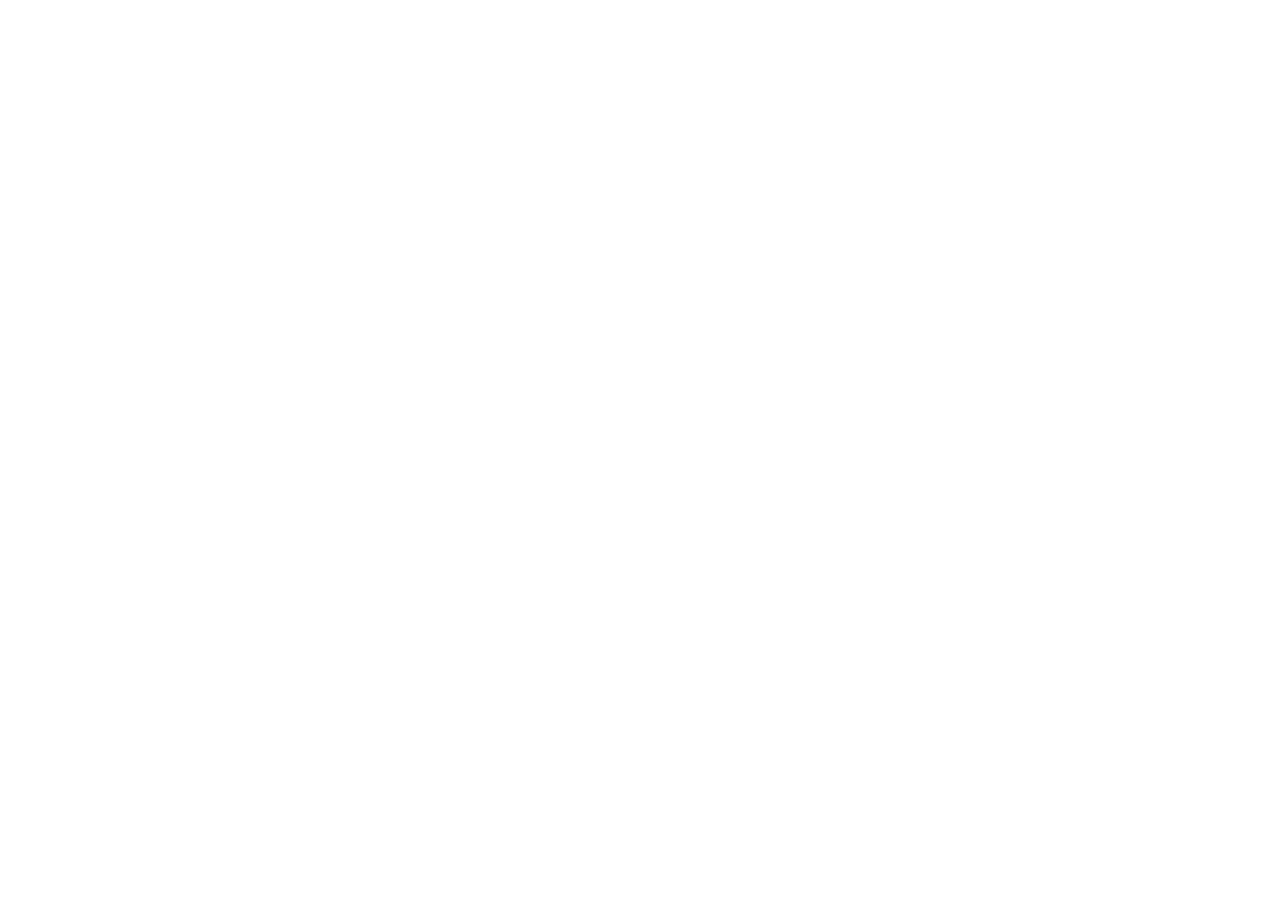
==== platosemana.html @ cd8a30fb "primer commit 13:43 proyecto creado" ====
<!DOCTYPE html>
<html lang="en">
<head>
    <meta charset="UTF-8">
    <meta http-equiv="X-UA-Compatible" content="IE=edge">
    <meta name="viewport" content="width=device-width, initial-scale=1.0">
    <link rel="stylesheet" href="./css/styles.css">
    <title>Platos Semana</title>
</head>
<body>
    
</body>
</html>
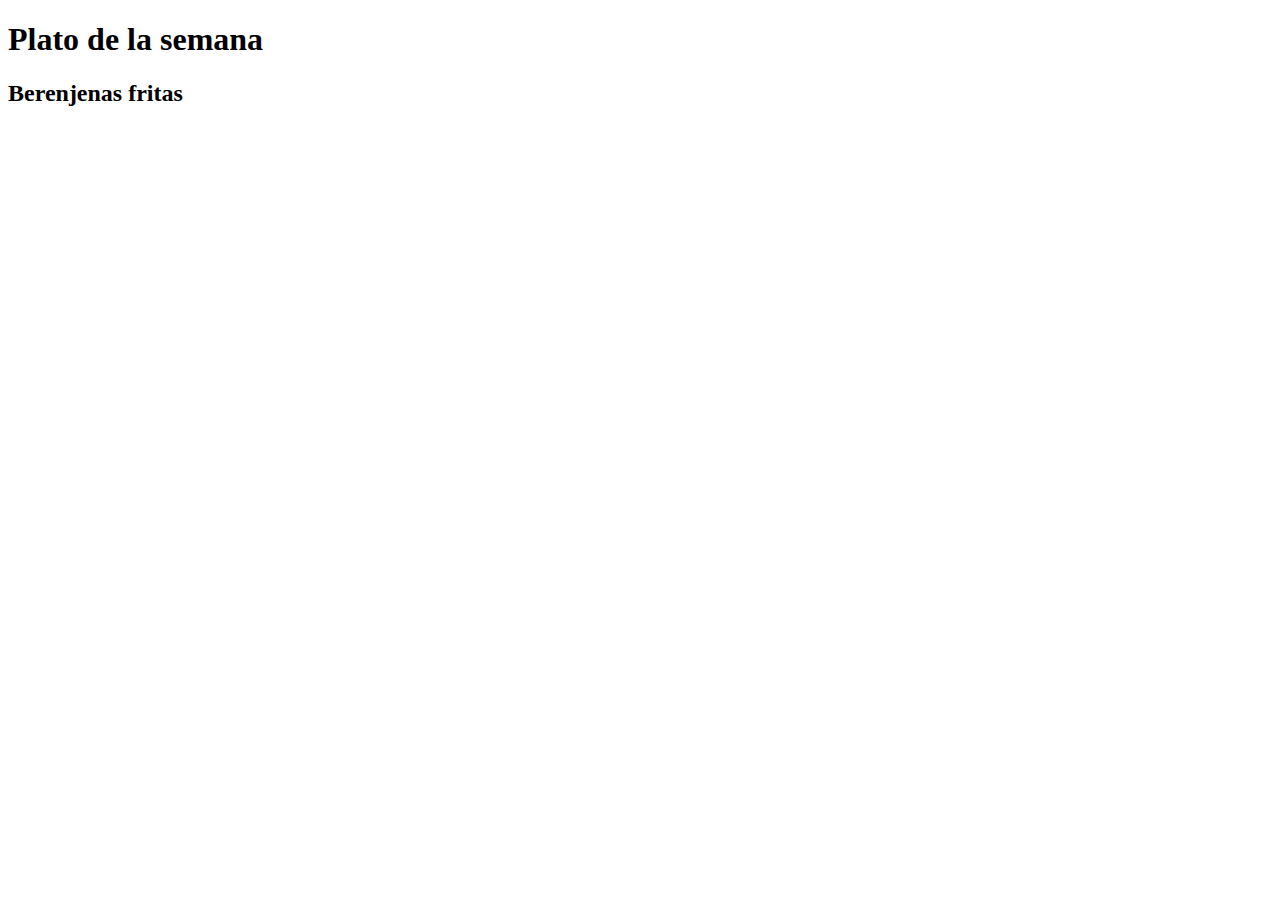
==== commit 61a5320d: "actualizacion, inicio del proyecto, guardarlo en github" ====
--- a/platosemana.html
+++ b/platosemana.html
@@ -8,6 +8,8 @@
     <title>Platos Semana</title>
 </head>
 <body>
+    <h1>Plato de la semana</h1>
+    <h2>Berenjenas fritas</h2>
     
 </body>
 </html>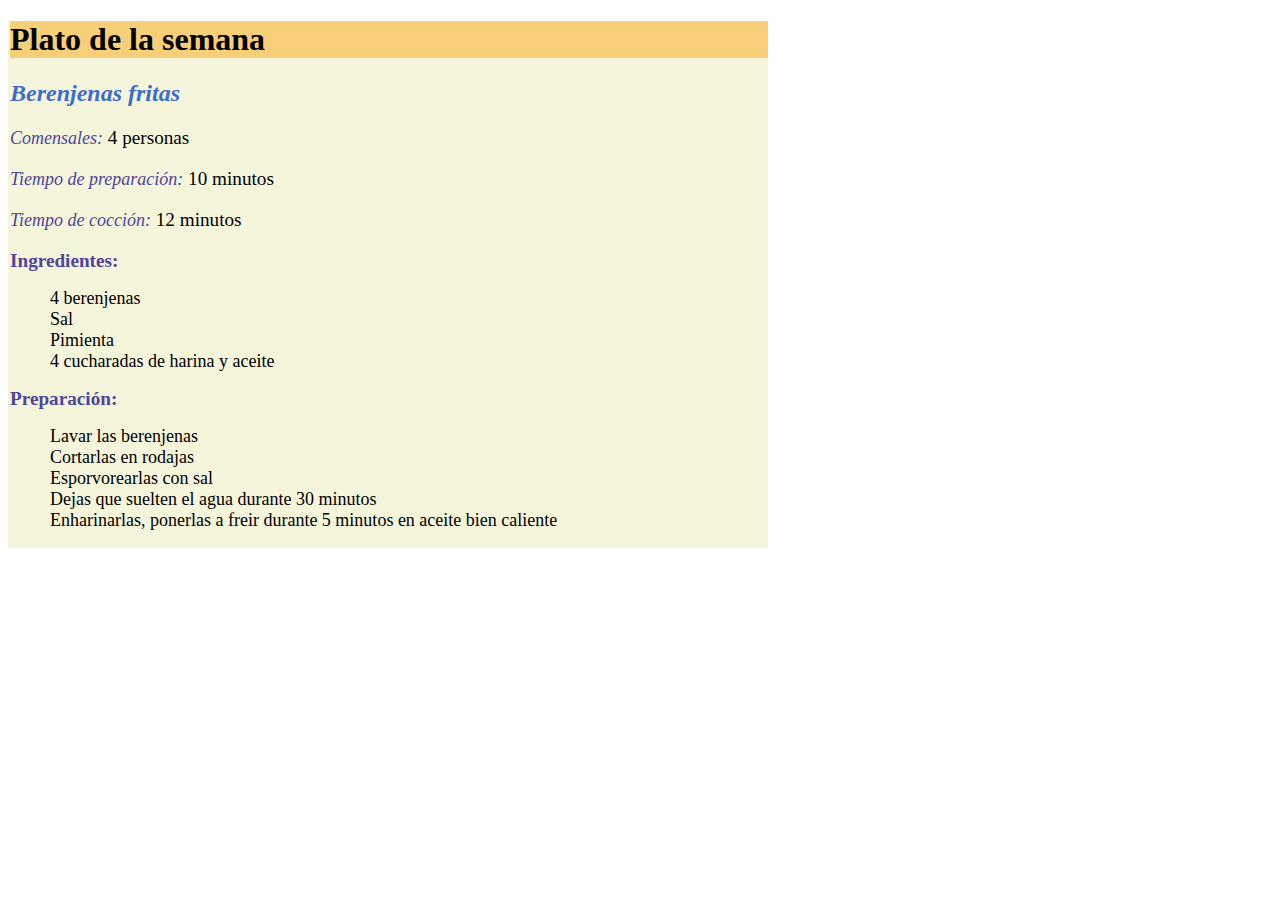
==== commit 57c75636: "pagina html de plato de la semana finalizado" ====
--- a/platosemana.html
+++ b/platosemana.html
@@ -1,5 +1,6 @@
 <!DOCTYPE html>
 <html lang="en">
+
 <head>
     <meta charset="UTF-8">
     <meta http-equiv="X-UA-Compatible" content="IE=edge">
@@ -7,9 +8,35 @@
     <link rel="stylesheet" href="./css/styles.css">
     <title>Platos Semana</title>
 </head>
+
 <body>
-    <h1>Plato de la semana</h1>
-    <h2>Berenjenas fritas</h2>
-    
+    <div class="carta">
+        <h1>Plato de la semana</h1>
+        <h2>Berenjenas fritas</h2>
+
+        <p><span>Comensales:</span> 4 personas</p>
+        <p><span> Tiempo de preparación:</span> 10 minutos</p>
+        <p><span> Tiempo de cocción:</span> 12 minutos</p>
+
+        <span class="normal"> <strong>Ingredientes:</strong> </span>
+        <ul>
+            <li>4 berenjenas</li>
+            <li>Sal</li>
+            <li>Pimienta</li>
+            <li>4 cucharadas de harina y aceite</li>
+        </ul>
+        <span class="normal"> <strong>Preparación:</strong> </span>
+        <ul>
+            <li>Lavar las berenjenas</li>
+            <li>Cortarlas en rodajas</li>
+            <li>Esporvorearlas con sal</li>
+            <li>Dejas que suelten el agua durante 30 minutos</li>
+            <li>Enharinarlas, ponerlas a freir durante 5 minutos en aceite bien caliente</li>
+        </ul>
+    </div>
+
+
+
 </body>
+
 </html>--- a/css/styles.css
+++ b/css/styles.css
@@ -0,0 +1,33 @@
+.carta{
+    width: 60%;
+    background-color: beige;
+    padding-bottom: 1px;
+    padding-left: 2px;
+
+}
+h1{
+    background-color: rgb(247, 207, 121);
+}
+h2{
+    font-style: italic;
+    color:rgb(62, 109, 197);
+    font-weight: bolder;
+}
+span{
+    font-style: italic;
+    font-size:large;
+    color:rgb(80, 69, 153)
+}
+.normal{
+    font-style: normal;
+    font-size: larger;
+}
+ul{
+list-style: none;    ;
+}
+li{
+    font-size: large;
+}
+p{
+    font-size: larger;
+}